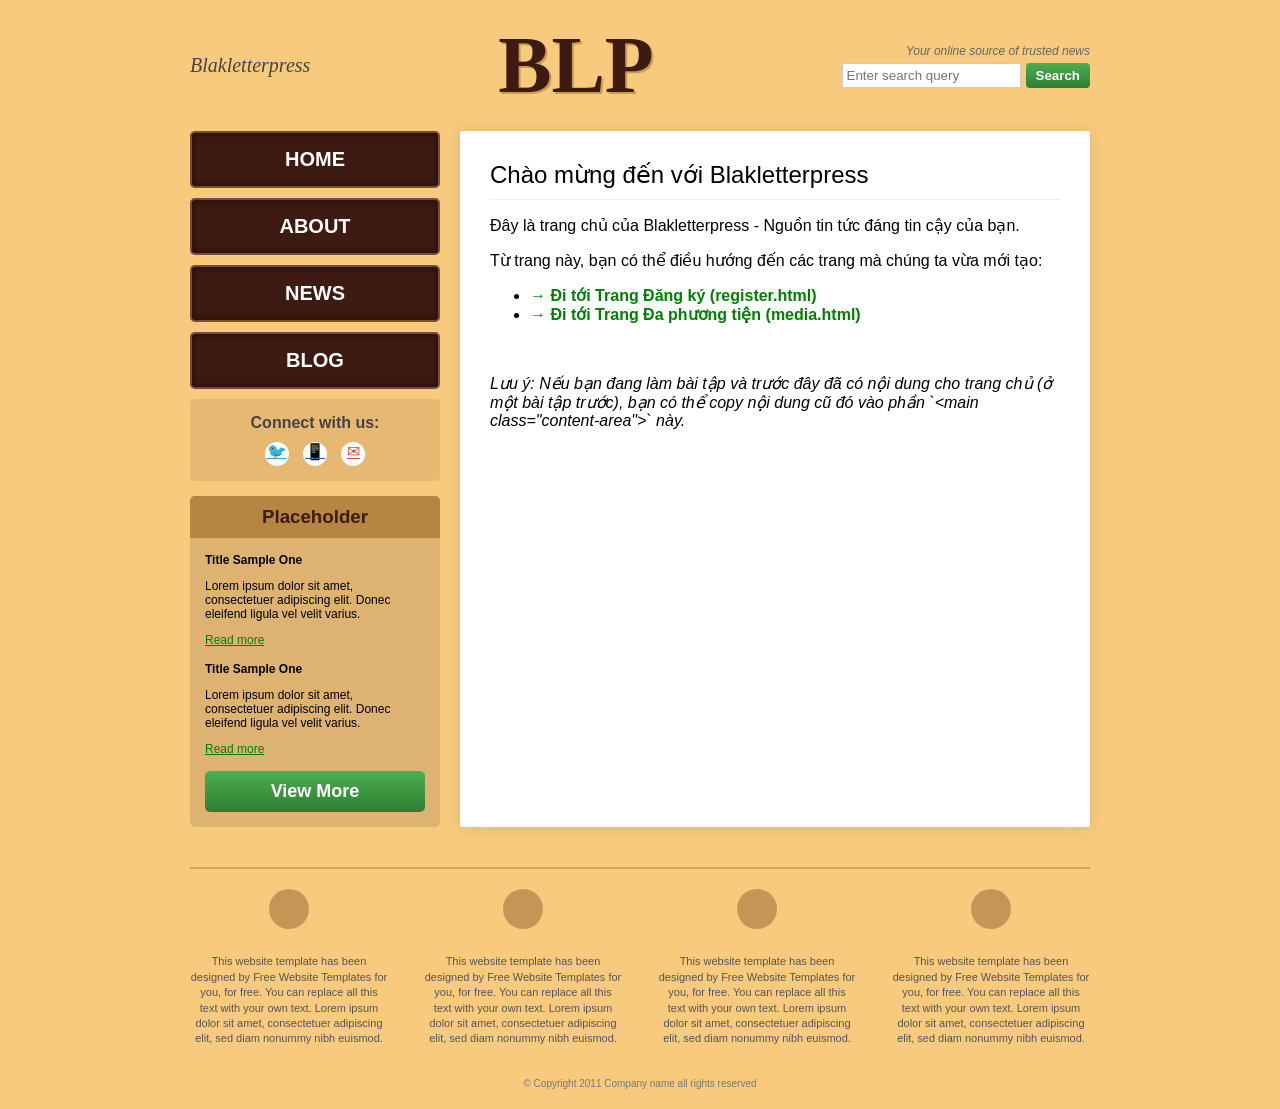
==== index_new.html @ 82279e5b "Add index_new.html with semantic tags" ====
<!DOCTYPE html>
<html lang="vi">
<head>
    <meta charset="UTF-8">
    <title>Trang Chủ - Blakletterpress</title>
    <link rel="stylesheet" href="style.css">
</head>
<body>
    <div class="container">
        <!-- Header -->
        <header class="header">
            <div class="logo-left">Blakletterpress</div>
            <div class="logo-center">BLP</div>
            <div class="search-right">
                Your online source of trusted news
                <form class="search-form">
                    <input type="text" placeholder="Enter search query" aria-label="Search">
                    <button type="submit">Search</button>
                </form>
            </div>
        </header>

        <div class="main-content">
            <!-- Sidebar -->
            <aside class="sidebar">
                <nav class="nav-menu">
                    <ul>
                        <li><a href="index.html">HOME</a></li>
                        <li><a href="about.html">ABOUT</a></li>
                        <li><a href="news.html">NEWS</a></li>
                        <li><a href="blog.html">BLOG</a></li>
                    </ul>
                </nav>
                
                <section class="social-box">
                    <h3>Connect with us:</h3>
                    <div class="social-icons">
                        <a href="#" style="color:#00aced;" aria-label="Twitter">&#x1F426;</a>
                        <a href="#" style="color:#3b5998;" aria-label="Facebook">&#x1F4F1;</a>
                        <a href="#" style="color:#dd4b39;" aria-label="Google Plus">&#x2709;</a>
                    </div>
                </section>

                <section class="placeholder-box">
                    <h3>Placeholder</h3>
                    <article class="placeholder-item">
                        <strong>Title Sample One</strong><br>
                        <p>Lorem ipsum dolor sit amet, consectetuer adipiscing elit. Donec eleifend ligula vel velit varius.</p>
                        <a href="#">Read more</a>
                    </article>
                    <article class="placeholder-item">
                        <strong>Title Sample One</strong><br>
                        <p>Lorem ipsum dolor sit amet, consectetuer adipiscing elit. Donec eleifend ligula vel velit varius.</p>
                        <a href="#">Read more</a>
                    </article>
                    <div class="placeholder-btn">
                        <button>View More</button>
                    </div>
                </section>
            </aside>

            <!-- Content Area -->
            <main class="content-area">
                <h1 style="font-size: 24px; font-weight: normal; border-bottom: 1px solid #eee; padding-bottom: 10px; margin-top: 0;">Chào mừng đến với Blakletterpress</h1>
                
                <p>Đây là trang chủ của Blakletterpress - Nguồn tin tức đáng tin cậy của bạn.</p>
                <p>Từ trang này, bạn có thể điều hướng đến các trang mà chúng ta vừa mới tạo:</p>
                <ul>
                    <li><a href="register.html" style="color: green; font-weight: bold; text-decoration: none;">&rarr; Đi tới Trang Đăng ký (register.html)</a></li>
                    <li><a href="media.html" style="color: green; font-weight: bold; text-decoration: none;">&rarr; Đi tới Trang Đa phương tiện (media.html)</a></li>
                </ul>
                <br>
                <p><i>Lưu ý: Nếu bạn đang làm bài tập và trước đây đã có nội dung cho trang chủ (ở một bài tập trước), bạn có thể copy nội dung cũ đó vào phần `&lt;main class="content-area"&gt;` này.</i></p>
            </main>
        </div>

        <!-- Footer -->
        <footer class="footer">
            <section class="footer-col">
                <div class="icon-circle"></div>
                <p>This website template has been designed by Free Website Templates for you, for free. You can replace all this text with your own text. Lorem ipsum dolor sit amet, consectetuer adipiscing elit, sed diam nonummy nibh euismod.</p>
            </section>
            <section class="footer-col">
                <div class="icon-circle"></div>
                <p>This website template has been designed by Free Website Templates for you, for free. You can replace all this text with your own text. Lorem ipsum dolor sit amet, consectetuer adipiscing elit, sed diam nonummy nibh euismod.</p>
            </section>
            <section class="footer-col">
                <div class="icon-circle"></div>
                <p>This website template has been designed by Free Website Templates for you, for free. You can replace all this text with your own text. Lorem ipsum dolor sit amet, consectetuer adipiscing elit, sed diam nonummy nibh euismod.</p>
            </section>
            <section class="footer-col">
                <div class="icon-circle"></div>
                <p>This website template has been designed by Free Website Templates for you, for free. You can replace all this text with your own text. Lorem ipsum dolor sit amet, consectetuer adipiscing elit, sed diam nonummy nibh euismod.</p>
            </section>
        </footer>
        <div class="copyright">
            <p>© Copyright 2011 Company name all rights reserved</p>
        </div>
    </div>
</body>
</html>
---- style.css ----
body {
    background-color: #f7ca7d;
    font-family: 'Segoe UI', Tahoma, Geneva, Verdana, sans-serif;
    margin: 0;
    padding: 0;
}
.container {
    width: 900px;
    margin: 0 auto;
}
.header {
    display: flex;
    justify-content: space-between;
    align-items: center;
    padding: 20px 0;
}
.logo-left {
    font-family: 'Times New Roman', Times, serif;
    font-style: italic;
    font-size: 20px;
    color: #444;
}
.logo-center {
    font-family: 'Times New Roman', Times, serif;
    font-size: 80px;
    font-weight: bold;
    color: #3e1b12;
    text-shadow: 2px 2px #c99c56;
}
.search-right {
    text-align: right;
    font-size: 12px;
    font-style: italic;
    color: #666;
}
.search-form {
    display: flex;
    margin-top: 5px;
}
.search-form input[type="text"] {
    padding: 4px;
    border: 1px solid #ccc;
}
.search-form button {
    background: linear-gradient(to bottom, #4caf50, #2e7d32);
    color: white;
    border: none;
    padding: 4px 10px;
    font-weight: bold;
    border-radius: 4px;
    margin-left: 5px;
}

.main-content {
    display: flex;
    gap: 20px;
}
.sidebar {
    width: 250px;
}
.nav-menu ul {
    list-style: none;
    padding: 0;
    margin: 0;
}
.nav-menu li {
    margin-bottom: 10px;
}
.nav-menu a {
    display: block;
    background: #3e1b12;
    color: white;
    text-decoration: none;
    text-align: center;
    padding: 15px;
    font-size: 20px;
    font-weight: bold;
    border-radius: 5px;
    box-shadow: inset 0 0 10px rgba(0,0,0,0.5);
    border: 2px solid #7a4b3a;
}

.social-box {
    background: #e6b872;
    padding: 15px;
    border-radius: 5px;
    margin-bottom: 15px;
    text-align: center;
}
.social-box h3 {
    margin: 0 0 10px 0;
    font-size: 16px;
    color: #444;
}
.social-icons a {
    display: inline-block;
    width: 24px;
    height: 24px;
    background-color: #fff;
    border-radius: 50%;
    margin: 0 5px;
}

.placeholder-box {
    background: #deb372;
    border-radius: 5px;
    padding-bottom: 15px;
}
.placeholder-box h3 {
    background: #b58641;
    color: #3e1b12;
    text-align: center;
    padding: 10px;
    margin: 0 0 15px 0;
    border-top-left-radius: 5px;
    border-top-right-radius: 5px;
}
.placeholder-item {
    padding: 0 15px;
    margin-bottom: 15px;
    font-size: 12px;
}
.placeholder-item a {
    color: green;
}
.placeholder-btn {
    text-align: center;
    padding: 0 15px;
}
.placeholder-btn button {
    background: linear-gradient(to bottom, #4caf50, #2e7d32);
    color: white;
    border: none;
    width: 100%;
    padding: 10px;
    font-size: 18px;
    font-weight: bold;
    border-radius: 5px;
    cursor: pointer;
}

.content-area {
    flex: 1;
    background: white;
    padding: 30px;
    border-radius: 2px;
    box-shadow: 0 0 15px rgba(0,0,0,0.1);
}

.footer {
    display: flex;
    justify-content: space-between;
    margin-top: 40px;
    padding-top: 20px;
    border-top: 2px solid #d1a55c;
}
.footer-col {
    width: 22%;
    text-align: center;
    font-size: 11px;
    color: #555;
    line-height: 1.4;
}
.icon-circle {
    display: inline-block;
    width: 40px;
    height: 40px;
    background: #c39655;
    border-radius: 50%;
    margin-bottom: 10px;
}
.copyright {
    text-align: center;
    font-size: 10px;
    color: #777;
    margin: 20px 0;
}
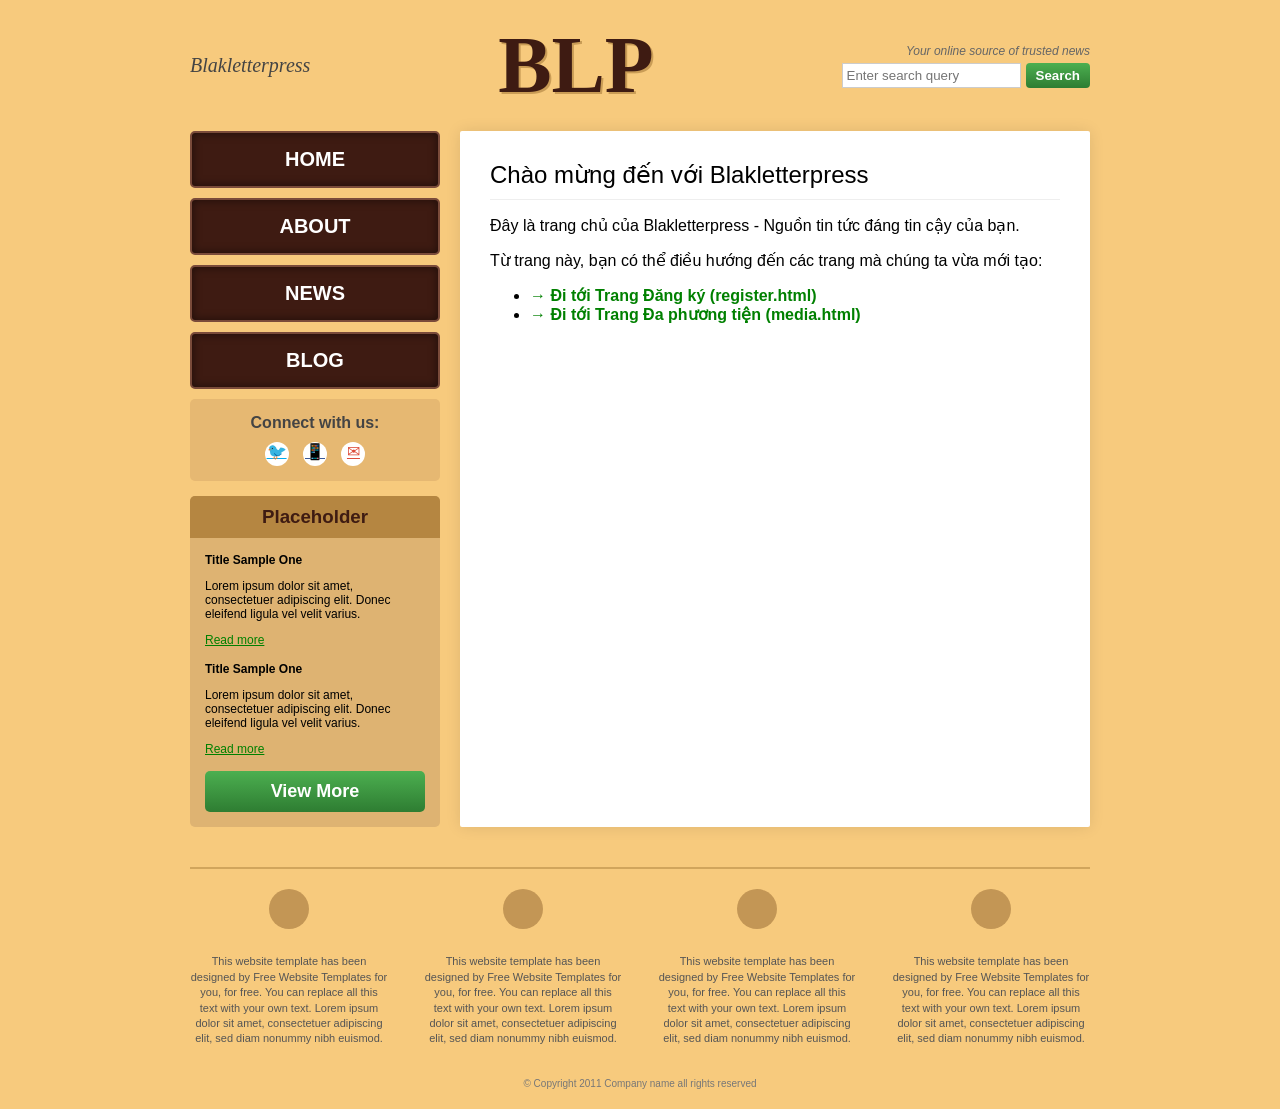
==== commit 0dc8da92: "bo sung index_new" ====
--- a/index_new.html
+++ b/index_new.html
@@ -1,10 +1,12 @@
 <!DOCTYPE html>
 <html lang="vi">
+
 <head>
     <meta charset="UTF-8">
     <title>Trang Chủ - Blakletterpress</title>
     <link rel="stylesheet" href="style.css">
 </head>
+
 <body>
     <div class="container">
         <!-- Header -->
@@ -31,7 +33,7 @@
                         <li><a href="blog.html">BLOG</a></li>
                     </ul>
                 </nav>
-                
+
                 <section class="social-box">
                     <h3>Connect with us:</h3>
                     <div class="social-icons">
@@ -45,12 +47,14 @@
                     <h3>Placeholder</h3>
                     <article class="placeholder-item">
                         <strong>Title Sample One</strong><br>
-                        <p>Lorem ipsum dolor sit amet, consectetuer adipiscing elit. Donec eleifend ligula vel velit varius.</p>
+                        <p>Lorem ipsum dolor sit amet, consectetuer adipiscing elit. Donec eleifend ligula vel velit
+                            varius.</p>
                         <a href="#">Read more</a>
                     </article>
                     <article class="placeholder-item">
                         <strong>Title Sample One</strong><br>
-                        <p>Lorem ipsum dolor sit amet, consectetuer adipiscing elit. Donec eleifend ligula vel velit varius.</p>
+                        <p>Lorem ipsum dolor sit amet, consectetuer adipiscing elit. Donec eleifend ligula vel velit
+                            varius.</p>
                         <a href="#">Read more</a>
                     </article>
                     <div class="placeholder-btn">
@@ -61,16 +65,20 @@
 
             <!-- Content Area -->
             <main class="content-area">
-                <h1 style="font-size: 24px; font-weight: normal; border-bottom: 1px solid #eee; padding-bottom: 10px; margin-top: 0;">Chào mừng đến với Blakletterpress</h1>
-                
+                <h1
+                    style="font-size: 24px; font-weight: normal; border-bottom: 1px solid #eee; padding-bottom: 10px; margin-top: 0;">
+                    Chào mừng đến với Blakletterpress</h1>
+
                 <p>Đây là trang chủ của Blakletterpress - Nguồn tin tức đáng tin cậy của bạn.</p>
                 <p>Từ trang này, bạn có thể điều hướng đến các trang mà chúng ta vừa mới tạo:</p>
                 <ul>
-                    <li><a href="register.html" style="color: green; font-weight: bold; text-decoration: none;">&rarr; Đi tới Trang Đăng ký (register.html)</a></li>
-                    <li><a href="media.html" style="color: green; font-weight: bold; text-decoration: none;">&rarr; Đi tới Trang Đa phương tiện (media.html)</a></li>
+                    <li><a href="register.html" style="color: green; font-weight: bold; text-decoration: none;">&rarr;
+                            Đi tới Trang Đăng ký (register.html)</a></li>
+                    <li><a href="media.html" style="color: green; font-weight: bold; text-decoration: none;">&rarr; Đi
+                            tới Trang Đa phương tiện (media.html)</a></li>
                 </ul>
                 <br>
-                <p><i>Lưu ý: Nếu bạn đang làm bài tập và trước đây đã có nội dung cho trang chủ (ở một bài tập trước), bạn có thể copy nội dung cũ đó vào phần `&lt;main class="content-area"&gt;` này.</i></p>
+
             </main>
         </div>
 
@@ -78,19 +86,27 @@
         <footer class="footer">
             <section class="footer-col">
                 <div class="icon-circle"></div>
-                <p>This website template has been designed by Free Website Templates for you, for free. You can replace all this text with your own text. Lorem ipsum dolor sit amet, consectetuer adipiscing elit, sed diam nonummy nibh euismod.</p>
+                <p>This website template has been designed by Free Website Templates for you, for free. You can replace
+                    all this text with your own text. Lorem ipsum dolor sit amet, consectetuer adipiscing elit, sed diam
+                    nonummy nibh euismod.</p>
             </section>
             <section class="footer-col">
                 <div class="icon-circle"></div>
-                <p>This website template has been designed by Free Website Templates for you, for free. You can replace all this text with your own text. Lorem ipsum dolor sit amet, consectetuer adipiscing elit, sed diam nonummy nibh euismod.</p>
+                <p>This website template has been designed by Free Website Templates for you, for free. You can replace
+                    all this text with your own text. Lorem ipsum dolor sit amet, consectetuer adipiscing elit, sed diam
+                    nonummy nibh euismod.</p>
             </section>
             <section class="footer-col">
                 <div class="icon-circle"></div>
-                <p>This website template has been designed by Free Website Templates for you, for free. You can replace all this text with your own text. Lorem ipsum dolor sit amet, consectetuer adipiscing elit, sed diam nonummy nibh euismod.</p>
+                <p>This website template has been designed by Free Website Templates for you, for free. You can replace
+                    all this text with your own text. Lorem ipsum dolor sit amet, consectetuer adipiscing elit, sed diam
+                    nonummy nibh euismod.</p>
             </section>
             <section class="footer-col">
                 <div class="icon-circle"></div>
-                <p>This website template has been designed by Free Website Templates for you, for free. You can replace all this text with your own text. Lorem ipsum dolor sit amet, consectetuer adipiscing elit, sed diam nonummy nibh euismod.</p>
+                <p>This website template has been designed by Free Website Templates for you, for free. You can replace
+                    all this text with your own text. Lorem ipsum dolor sit amet, consectetuer adipiscing elit, sed diam
+                    nonummy nibh euismod.</p>
             </section>
         </footer>
         <div class="copyright">
@@ -98,4 +114,5 @@
         </div>
     </div>
 </body>
-</html>
+
+</html>
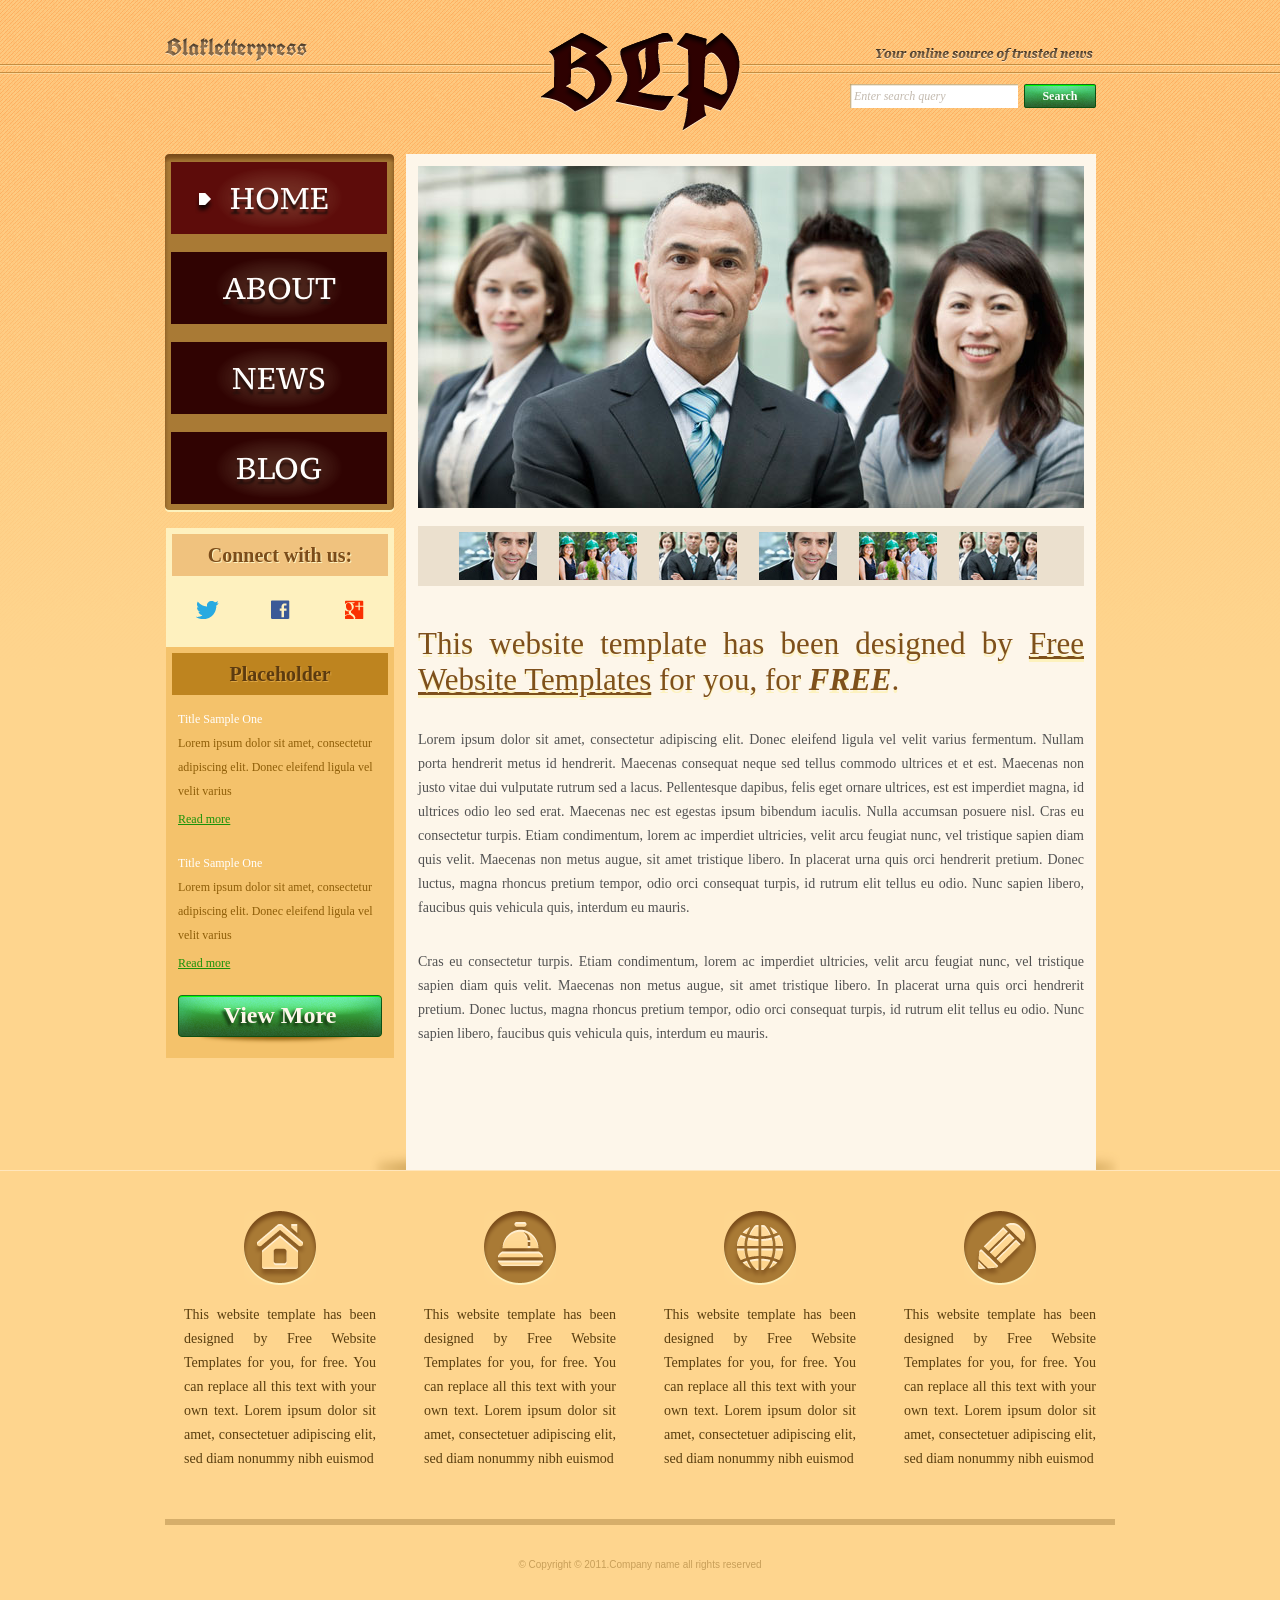
==== commit 7fefdbe5: "Refactor register.html, media.html, and index_new.html to use the real base FE" ====
--- a/index_new.html
+++ b/index_new.html
@@ -1,118 +1,149 @@
 <!DOCTYPE html>
-<html lang="vi">
-
+<!-- Website template by freewebsitetemplates.com -->
+<html>
 <head>
-    <meta charset="UTF-8">
-    <title>Trang Chủ - Blakletterpress</title>
-    <link rel="stylesheet" href="style.css">
+	<meta charset="UTF-8">
+	<title>Blakletterpress Website Template</title>
+	<link rel="stylesheet" href="css/style.css" type="text/css">
 </head>
-
 <body>
-    <div class="container">
-        <!-- Header -->
-        <header class="header">
-            <div class="logo-left">Blakletterpress</div>
-            <div class="logo-center">BLP</div>
-            <div class="search-right">
-                Your online source of trusted news
-                <form class="search-form">
-                    <input type="text" placeholder="Enter search query" aria-label="Search">
-                    <button type="submit">Search</button>
-                </form>
-            </div>
-        </header>
-
-        <div class="main-content">
-            <!-- Sidebar -->
-            <aside class="sidebar">
-                <nav class="nav-menu">
-                    <ul>
-                        <li><a href="index.html">HOME</a></li>
-                        <li><a href="about.html">ABOUT</a></li>
-                        <li><a href="news.html">NEWS</a></li>
-                        <li><a href="blog.html">BLOG</a></li>
-                    </ul>
-                </nav>
-
-                <section class="social-box">
-                    <h3>Connect with us:</h3>
-                    <div class="social-icons">
-                        <a href="#" style="color:#00aced;" aria-label="Twitter">&#x1F426;</a>
-                        <a href="#" style="color:#3b5998;" aria-label="Facebook">&#x1F4F1;</a>
-                        <a href="#" style="color:#dd4b39;" aria-label="Google Plus">&#x2709;</a>
-                    </div>
-                </section>
-
-                <section class="placeholder-box">
-                    <h3>Placeholder</h3>
-                    <article class="placeholder-item">
-                        <strong>Title Sample One</strong><br>
-                        <p>Lorem ipsum dolor sit amet, consectetuer adipiscing elit. Donec eleifend ligula vel velit
-                            varius.</p>
-                        <a href="#">Read more</a>
-                    </article>
-                    <article class="placeholder-item">
-                        <strong>Title Sample One</strong><br>
-                        <p>Lorem ipsum dolor sit amet, consectetuer adipiscing elit. Donec eleifend ligula vel velit
-                            varius.</p>
-                        <a href="#">Read more</a>
-                    </article>
-                    <div class="placeholder-btn">
-                        <button>View More</button>
-                    </div>
-                </section>
-            </aside>
-
-            <!-- Content Area -->
-            <main class="content-area">
-                <h1
-                    style="font-size: 24px; font-weight: normal; border-bottom: 1px solid #eee; padding-bottom: 10px; margin-top: 0;">
-                    Chào mừng đến với Blakletterpress</h1>
-
-                <p>Đây là trang chủ của Blakletterpress - Nguồn tin tức đáng tin cậy của bạn.</p>
-                <p>Từ trang này, bạn có thể điều hướng đến các trang mà chúng ta vừa mới tạo:</p>
-                <ul>
-                    <li><a href="register.html" style="color: green; font-weight: bold; text-decoration: none;">&rarr;
-                            Đi tới Trang Đăng ký (register.html)</a></li>
-                    <li><a href="media.html" style="color: green; font-weight: bold; text-decoration: none;">&rarr; Đi
-                            tới Trang Đa phương tiện (media.html)</a></li>
-                </ul>
-                <br>
-
-            </main>
-        </div>
-
-        <!-- Footer -->
-        <footer class="footer">
-            <section class="footer-col">
-                <div class="icon-circle"></div>
-                <p>This website template has been designed by Free Website Templates for you, for free. You can replace
-                    all this text with your own text. Lorem ipsum dolor sit amet, consectetuer adipiscing elit, sed diam
-                    nonummy nibh euismod.</p>
-            </section>
-            <section class="footer-col">
-                <div class="icon-circle"></div>
-                <p>This website template has been designed by Free Website Templates for you, for free. You can replace
-                    all this text with your own text. Lorem ipsum dolor sit amet, consectetuer adipiscing elit, sed diam
-                    nonummy nibh euismod.</p>
-            </section>
-            <section class="footer-col">
-                <div class="icon-circle"></div>
-                <p>This website template has been designed by Free Website Templates for you, for free. You can replace
-                    all this text with your own text. Lorem ipsum dolor sit amet, consectetuer adipiscing elit, sed diam
-                    nonummy nibh euismod.</p>
-            </section>
-            <section class="footer-col">
-                <div class="icon-circle"></div>
-                <p>This website template has been designed by Free Website Templates for you, for free. You can replace
-                    all this text with your own text. Lorem ipsum dolor sit amet, consectetuer adipiscing elit, sed diam
-                    nonummy nibh euismod.</p>
-            </section>
-        </footer>
-        <div class="copyright">
-            <p>© Copyright 2011 Company name all rights reserved</p>
-        </div>
-    </div>
+	<div id="page">
+		<header id="header">
+			<div id="motto">
+				<a href="index.html" class="sitename"><img src="images/blakletterpress.png" height="24" width="142" alt="SiteName"></a>
+				<p>
+					<img src="images/header-text.png" height="14" width="218" alt="Text">
+				</p>
+			</div>
+			<div id="logo">
+				<a href="index.html"><img src="images/logo.png" alt="LOGO"></a>
+			</div>
+			<div id="searchbar">
+				<form action="#" method="post">
+					<input type="text" value="Enter search query" class="txtfield" onBlur="javascript:if(this.value==''){this.value=this.defaultValue;}" onFocus="javascript:if(this.value==this.defaultValue){this.value='';}">
+					<input type="submit" value="Search" class="btn">
+				</form>
+			</div>
+		</header>
+		<div id="contents">
+			<main id="main">
+				<section id="gallery">
+					<div>
+						<img src="images/team-large.jpg" alt="Img">
+					</div>
+					<ul>
+						<li>
+							<img src="images/smiling.jpg" alt="Img">
+						</li>
+						<li>
+							<img src="images/ecofriends.jpg" alt="Img">
+						</li>
+						<li>
+							<img src="images/team.jpg" alt="Img">
+						</li>
+						<li>
+							<img src="images/smiling.jpg" alt="Img">
+						</li>
+						<li>
+							<img src="images/ecofriends.jpg" alt="Img">
+						</li>
+						<li>
+							<img src="images/team.jpg" alt="Img">
+						</li>
+					</ul>
+				</section>
+				<section class="body">
+					<h1>This website template has been designed by <a href="http://www.freewebsitetemplates.com/">Free Website Templates</a> for you, for <em>free</em>.</h1>
+					<p>
+						Lorem ipsum dolor sit amet, consectetur adipiscing elit. Donec eleifend ligula vel velit varius fermentum. Nullam porta hendrerit metus id hendrerit. Maecenas consequat neque sed tellus commodo ultrices et et est. Maecenas non justo vitae dui vulputate rutrum sed a lacus. Pellentesque dapibus, felis eget ornare ultrices, est est imperdiet magna, id ultrices odio leo sed erat. Maecenas nec est egestas ipsum bibendum iaculis. Nulla accumsan posuere nisl. Cras eu consectetur turpis. Etiam condimentum, lorem ac imperdiet ultricies, velit arcu feugiat nunc, vel tristique sapien diam quis velit. Maecenas non metus augue, sit amet tristique libero. In placerat urna quis orci hendrerit pretium. Donec luctus, magna rhoncus pretium tempor, odio orci consequat turpis, id rutrum elit tellus eu odio. Nunc sapien libero, faucibus quis vehicula quis, interdum eu mauris.
+					</p>
+					<p>
+						Cras eu consectetur turpis. Etiam condimentum, lorem ac imperdiet ultricies, velit arcu feugiat nunc, vel tristique sapien diam quis velit. Maecenas non metus augue, sit amet tristique libero. In placerat urna quis orci hendrerit pretium. Donec luctus, magna rhoncus pretium tempor, odio orci consequat turpis, id rutrum elit tellus eu odio. Nunc sapien libero, faucibus quis vehicula quis, interdum eu mauris.
+					</p>
+				</section>
+			</main>
+			<aside id="sidebar">
+				<nav id="navigation">
+					<div>
+						<ul>
+							<li class="selected">
+								<a href="index.html">Home</a>
+							</li>
+							<li>
+								<a href="about.html">About</a>
+							</li>
+							<li>
+								<a href="news.html">News</a>
+							</li>
+							<li>
+								<a href="blog.html">Blog</a>
+							</li>
+						</ul>
+					</div>
+				</nav>
+				<section class="section">
+					<div id="connect">
+						<h2>Connect with us:</h2>
+						<a href="http://freewebsitetemplates.com/go/twitter/" target="_blank" class="twitter"></a> <a href="http://freewebsitetemplates.com/go/facebook/" target="_blank" class="facebook"></a> <a href="http://freewebsitetemplates.com/go/googleplus/" target="_blank" class="googleplus"></a>
+					</div>
+				</section>
+				<section class="section">
+					<div id="posts">
+						<h2>Placeholder</h2>
+						<ul>
+							<li>
+								<h5>Title Sample One</h5>
+								<p>
+									Lorem ipsum dolor sit amet, consectetur adipiscing elit. Donec eleifend ligula vel velit varius
+								</p>
+								<a href="news.html" class="more">Read more</a>
+							</li>
+							<li>
+								<h5>Title Sample One</h5>
+								<p>
+									Lorem ipsum dolor sit amet, consectetur adipiscing elit. Donec eleifend ligula vel velit varius
+								</p>
+								<a href="news.html" class="more">Read more</a>
+							</li>
+						</ul>
+						<a href="news.html" class="btn2">View More</a>
+					</div>
+				</section>
+			</aside>
+		</div>
+		<footer id="footer">
+			<div>
+				<ul id="featured">
+					<li>
+						<a href="index.html" class="home"></a>
+						<p>
+							This website template has been designed by Free Website Templates for you, for free. You can replace all this text with your own text. Lorem ipsum dolor sit amet, consectetuer adipiscing elit, sed diam nonummy nibh euismod
+						</p>
+					</li>
+					<li>
+						<a href="index.html" class="bell"></a>
+						<p>
+							This website template has been designed by Free Website Templates for you, for free. You can replace all this text with your own text. Lorem ipsum dolor sit amet, consectetuer adipiscing elit, sed diam nonummy nibh euismod
+						</p>
+					</li>
+					<li>
+						<a href="index.html" class="globe"></a>
+						<p>
+							This website template has been designed by Free Website Templates for you, for free. You can replace all this text with your own text. Lorem ipsum dolor sit amet, consectetuer adipiscing elit, sed diam nonummy nibh euismod
+						</p>
+					</li>
+					<li>
+						<a href="index.html" class="pencil"></a>
+						<p>
+							This website template has been designed by Free Website Templates for you, for free. You can replace all this text with your own text. Lorem ipsum dolor sit amet, consectetuer adipiscing elit, sed diam nonummy nibh euismod
+						</p>
+					</li>
+				</ul>
+				<p id="footnote">
+					© Copyright © 2011.Company name all rights reserved
+				</p>
+			</div>
+		</footer>
+	</div>
 </body>
-
 </html>
--- a/css/style.css
+++ b/css/style.css
@@ -0,0 +1,479 @@
+/* Website template by freewebsitetemplates.com */
+@font-face {
+	font-family: 'PTSerif-Caption';
+	src: url('../fonts/PT_Serif-Caption-Web-Regular.eot');
+	src: local('☺'), url('../fonts/PT_Serif-Caption-Web-Regular.woff') format('woff'), url('../fonts/PT_Serif-Caption-Web-Regular.ttf') format('truetype'), url('../fonts/PT_Serif-Caption-Web-Regular.svg') format('svg');
+	font-weight: normal;
+	font-style: normal;
+}
+@font-face {
+	font-family: 'UnifrakturCook-Bold';
+	src: url('../fonts/UnifrakturCook-Bold.eot');
+	src: local('☺'), url('../fonts/UnifrakturCook-Bold.woff') format('woff'), url('../fonts/UnifrakturCook-Bold.ttf') format('truetype'), url('../fonts/UnifrakturCook-Bold.svg') format('svg');
+	font-weight: normal;
+	font-style: normal;
+}
+body {
+	background: #fed58e url(../images/bg-body.png) repeat-x left top;
+	font-family: Georgia, "Times New Roman", Times, serif;
+	margin: 0;
+}
+#background {
+}
+#page {
+	width: 960px;
+	margin: 0 auto;
+}
+img {
+	border: 0;
+}
+/*------------------------------ SPRITES ------------------------------*/
+.btn, .btn2, #searchbar form input.txtfield, #navigation li, #navigation li a:hover, #navigation li.selected a {
+	background: url(../images/interface.png) no-repeat;
+}
+#navigation, #navigation > div, #navigation ul {
+	background-image: url(../images/bg-navigation.png);
+	background-repeat: no-repeat;
+}
+#connect > a, #featured li > a {
+	background: url(../images/icons.png) no-repeat;
+}
+.btn {
+	background-position: -178px 0;
+	color: #fcfefc;
+	cursor: pointer;
+	font-family: Georgia, "Times New Roman", Times, serif;
+	font-size: 12px;
+	font-weight: bold;
+	height: 24px;
+	line-height: 24px;
+	width: 72px;
+	padding: 0 0 4px;
+	text-align: center;
+}
+.btn:hover {
+	background-position: -260px 0;
+}
+.btn2 {
+	background-position: 0 -32px;
+	display: block;
+	color: #fdf6ea;
+	font-family: Georgia, "Times New Roman", Times, serif;
+	font-size: 24px;
+	font-weight: bold;
+	height: 51px;
+	line-height: 40px;
+	width: 204px;
+	text-align: center;
+	text-decoration: none;
+	text-shadow: -3px 3px 3px #173c13;
+}
+.btn2:hover {
+	background-position: -216px -31px;
+}
+/*------------------------------ HEADER ------------------------------*/
+#header {
+	height: 106px;
+	padding: 24px 0;
+	text-align: center;
+	position: relative
+}
+/** motto **/
+#motto {
+	text-align: right;
+	padding: 13px 27px 15px 0;
+}
+a.sitename {
+	float: left;
+	display: inline-block;
+	font-family: "UnifrakturCook-Bold";
+	font-size: 24px;
+	height: 24px;
+	margin-left: 5px;
+}
+#motto p {
+	display: inline-block;
+	height: 24px;
+	line-height: 24px;
+	margin: 8px 0 0;
+}
+/** Logo **/
+#logo {
+	display: inline-block;
+	position: absolute;
+	left: 360px;
+	top: 24px;
+}
+/** Searchbar **/
+#searchbar {
+	padding: 0 24px 15px 0;
+	text-align: right;
+}
+#searchbar form {
+	display: inline-block;
+*float: right; /** Needed for IE7 **/
+}
+#searchbar form input {
+	float: left;
+	border: 0;
+	margin: 0;
+}
+#searchbar input.txtfield {
+	background-position: 0 0;
+	color: #c3baaf;
+	font-family: Georgia, "Times New Roman", Times, serif;
+	font-size: 12px;
+	font-style: italic;
+	height: 24px;
+	line-height: 24px;
+	width: 160px;
+	margin: 0 6px 0 0;
+	padding: 0 4px;
+}
+/*------------------------------ CONTENTS ------------------------------*/
+#contents {
+	background: url(../images/content-shadow.png) no-repeat right bottom;
+*display: inline-block; /** Needed for IE7 **/
+}
+#contents:after {
+	clear:both;
+	content:"";
+	display:block;
+	height:0;
+	line-height:0;
+	visibility:hidden;
+}
+#contents h1 {
+	color: #7e501c;
+	font-size: 31px;
+	font-weight: normal;
+	margin: 0 0 30px;
+	text-align: justify;
+	text-shadow: 0 3px #fdf2be;
+}
+#contents h1 a {
+	color: #7e501c;
+}
+#contents h1 em {
+	font-weight: bold;
+	text-transform: uppercase;
+}
+#contents h2 {
+	font-size: 20px;
+	line-height: 42px;
+	margin: 0 0 24px;
+	text-align: center;
+}
+#contents h3 {
+	color: #300302;
+	font-size: 18px;
+	line-height: 24px;
+	margin: 0 0 0;
+	text-transform: uppercase;
+}
+#contents h4 {
+	color: #300302;
+	font-size: 14px;
+	line-height: 24px;
+	margin: 0;
+}
+#contents p {
+	color: #525252;
+	font-size: 14px;
+	line-height: 24px;
+	margin: 0;
+	padding: 0 0 30px;
+	text-align: justify;
+}
+#contents p a {
+	color: #525252;
+}
+#contents p a:hover {
+	color: #e19320;
+}
+/** MAIN **/
+#main {
+	float: right;
+	background-color: #fdf6ea;
+	min-height: 982px;
+	width: 666px;
+	margin: 0 24px 0 12px;
+	padding: 12px 12px 22px;
+}
+#main div.body {
+	padding: 0 30px;
+}
+/** list **/
+#list {
+	list-style: none;
+	margin: 30px 0;
+	padding: 0;
+}
+#list li {
+	display: inline-block;
+	width: 100%;
+	margin: 0 0 54px;
+}
+#list span.time {
+	float: right;
+	font-size: 12px;
+	font-weight: bold;
+	margin: 7px 0 0;
+}
+#list li p {
+	padding-bottom: 0;
+}
+#list li a.more {
+	float: right;
+	color: #300302;
+	font-size: 14px;
+	font-style: italic;
+}
+#list li a.more:hover {
+	color: #097a07;
+}
+/** pagination **/
+#pagination {
+	font-family: Arial, Helvetica, sans-serif;
+	font-size: 12px;
+	text-align: center;
+}
+#pagination a {
+	color: #a2a2a1;
+	margin: 0 3px;
+	padding: 0 2px;
+	text-decoration: none;
+}
+#pagination a:hover {
+	color: #be841f;
+}
+/** gallery **/
+#gallery {
+	margin: 0 0 36px;
+}
+#gallery > div {
+	margin: 0 0 14px;
+}
+#gallery ul {
+	background-color: #ebe0ce;
+	display: inline-block;
+	list-style: none;
+	width: 606px;
+	margin: 0;
+	padding: 6px 30px;
+}
+#gallery ul li {
+	float: left;
+	cursor: pointer;
+	height: 48px;
+	width: 78px;
+	margin: 0 11px;
+}
+#gallery ul li:hover {
+	filter:alpha(opacity=80);
+	opacity: 0.8;
+}
+/** SIDEBAR **/
+#sidebar {
+	float: left;
+	height: auto;
+	width: 229px;
+	margin-left: 5px;
+}
+#sidebar div.section {
+	background: url(../images/box-shadow-bottom.png) no-repeat left bottom;
+	margin: 0 0 24px;
+	padding: 0 0 6px;
+}
+/** Navigation **/
+#navigation {
+	background-position: -468px bottom;
+	margin: 0 0 16px;
+	padding: 0 0 8px;
+}
+#navigation > div {
+	background-position: 0 top;
+	padding: 8px 0 0;
+}
+#navigation ul {
+	background-position: -234px top;
+	background-repeat: repeat-y;
+	list-style: none;
+	margin: 0;
+	padding: 0 6px;
+}
+#navigation li {
+	background-position: 0 -90px;
+	height: 72px;
+	width: 216px;
+	margin-top: 18px;
+}
+#navigation li:hover, #navigation li.selected {
+	background-position: -226px -90px;
+}
+#navigation li:first-child {
+	margin-top: 0;
+}
+#navigation li a {
+	color: #fffefd;
+	display: block;
+	font: 30px/72px "PTSerif-Caption";
+	text-align: center;
+	text-decoration: none;
+	text-transform: uppercase;
+	text-shadow: 0 5px 2px #27100c;
+}
+#navigation li a:hover, #navigation li.selected a {
+	background-position: 24px -162px;
+}
+/** connect **/
+#connect {
+	background-color: #fef1bf;
+	margin-left: 1px;
+	padding: 6px;
+}
+#connect h2 {
+	background-color: #f0c27e;
+	color: #7b4c1a;
+	text-shadow: 1px 1px #fdf2be;
+}
+#connect > a {
+	display: inline-block;
+	height: 19px;
+	width: 23px;
+	margin: 0 24px 18px;
+}
+#connect a.twitter {
+	background-position: 0 0;
+}
+#connect a.facebook {
+	background-position: -72px 0;
+	width: 19px;
+}
+#connect a.googleplus {
+	background-position: -141px 0;
+	width: 22px;
+}
+/** Post **/
+#posts {
+	background-color: #f4c26b;
+	margin-left: 1px;
+	padding: 6px;
+}
+#posts h2 {
+	background-color: #be841f;
+	color: #5c3b10;
+	margin-bottom: 12px;
+	text-shadow: 1px 1px #dfa643;
+}
+#posts ul {
+	list-style: none;
+	margin: 0;
+	padding: 0 6px;
+	overflow: hidden;
+}
+#posts li {
+	margin: 0 0 24px;
+}
+#posts h5 {
+	color: #fff;
+	font-size: 12px;
+	font-weight: normal;
+	line-height: 24px;
+	margin: 0;
+}
+#posts p {
+	color: #8f5e08;
+	font-size: 12px;
+	padding-bottom: 6px;
+	text-align: left;
+}
+#posts a.more {
+	color: #199209;
+	font-size: 12px;
+}
+#posts a.more:hover {
+	color: #bb8528;
+}
+#posts a.btn2 {
+	margin: 0 auto 6px;
+}
+/** hover states **/
+#contents h1 a:hover, #posts p a:hover {
+	text-decoration: none;
+}
+/*------------------------------ FOOTER ------------------------------*/
+#footer {
+	border-top: 1px solid #ffe6bc;
+	width: 100%;
+	padding: 40px 0;
+	position: absolute;
+	left: 0;
+}
+#footer > div {
+	width: 960px;
+	margin: 0 auto;
+}
+/** featured **/
+#featured {
+	display: inline-block;
+	list-style: none;
+	margin: 0 0 30px;
+	padding: 0;
+}
+#featured li {
+	float: left;
+	width: 192px;
+	margin: 0 24px;
+}
+#featured li > a {
+	display: block;
+	height: 74px;
+	width: 72px;
+	margin: 0 auto 18px;
+}
+#featured li a.home {
+	background-position: -91px -27px;
+}
+#featured li a.bell {
+	background-position: -91px -112px;
+}
+#featured li a.globe {
+	background-position: -91px -196px;
+}
+#featured li a.pencil {
+	background-position: -91px -280px;
+}
+#featured li a.home:hover {
+	background-position: 0 -27px;
+}
+#featured li a.bell:hover {
+	background-position: 0 -112px;
+}
+#featured li a.globe:hover {
+	background-position: 0 -196px;
+}
+#featured li a.pencil:hover {
+	background-position: 0 -280px;
+}
+#featured li p {
+	color: #593e0f;
+	font: 14px/24px "Times New Roman", Times, serif;
+	text-align: justify;
+}
+#featured li p a {
+	color: #593e0f;
+}
+#featured li p a:hover {
+	color: #bb8528;
+}
+#footnote {
+	color: #c89f59;
+	font-family: "Trebuchet MS", Arial, Helvetica, sans-serif;
+	font-size: 10px;
+	width: 950px;
+	border-top: 6px solid #d6ae6a;
+	margin: 0 auto;
+	padding: 34px 0;
+	text-align: center;
+}
